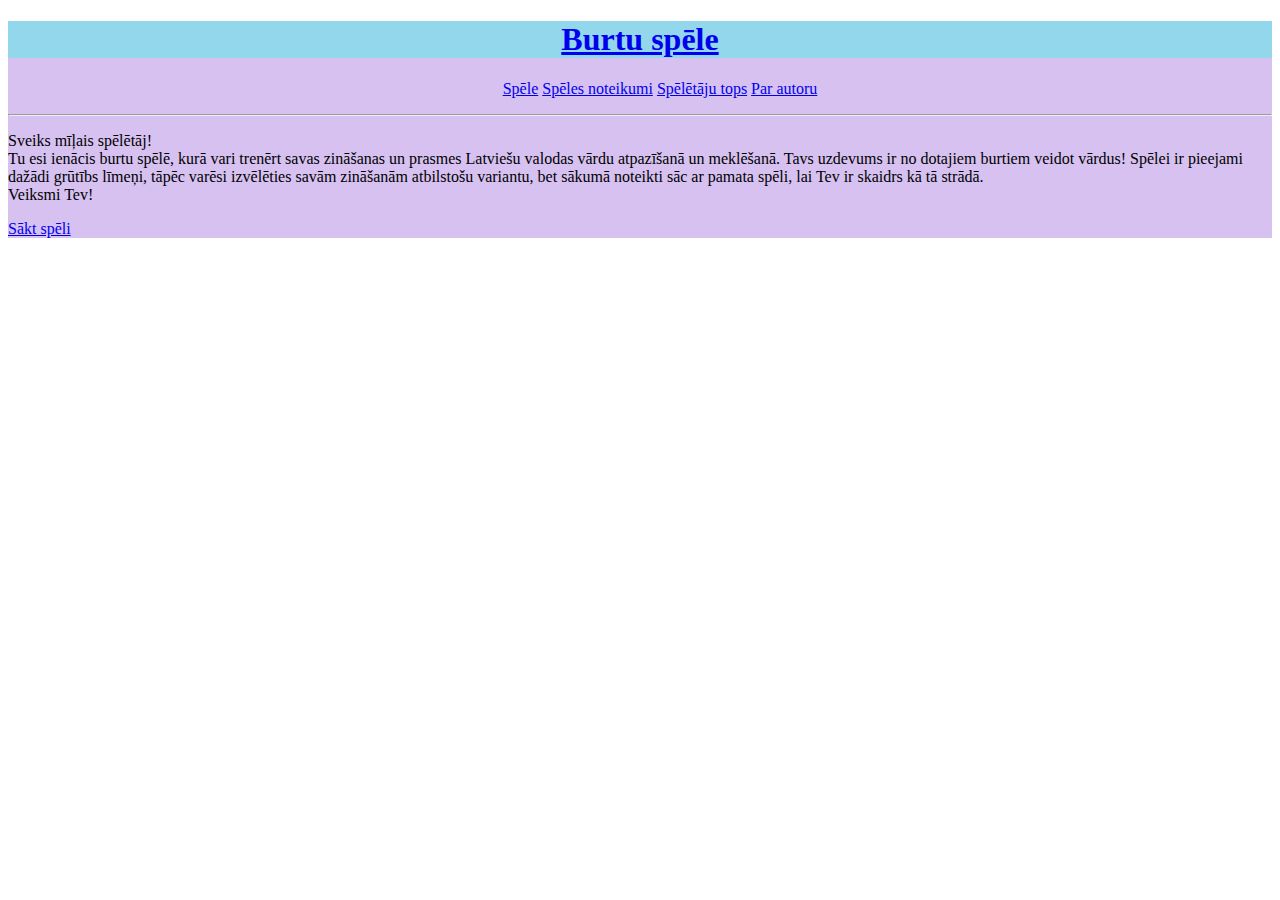
==== index.html @ c84737f3 "Update index.html" ====
<!DOCTYPE html>
<html lang="en">
<head>
    <link href="style.css" rel="stylesheet"> 
    <meta charset="UTF-8">
    <meta http-equiv="X-UA-Compatible" content="IE=edge">
    <meta name="viewport" content="width=device-width, initial-scale=1.0">
    <title>Burtu spēle</title>
</head>  
<body>
    <div class="wrapper">
        <div class="header">
            <h1>
                <a href="index.html">
                    Burtu spēle
                </a>
            </h1>
            <ul> 
                <li>
                    <a href="spele.html"> 
                        Spēle
                    </a>
                </li>
                <li> 
                    <a href="noteikumi.html">
                        Spēles noteikumi
                    </a>
                </li>
                <li>
                    <a href="tops.html">
                        Spēlētāju tops
                    </a>
                </li>
                <li>
                    <a href="Autors.html">
                        Par autoru
                    </a>
                </li>
            </ul>
            <hr>
        </div> <!--Šajā vietā beidzas head daļa-->

        <div class="content">
            <p> Sveiks mīļais spēlētāj! <br> Tu esi ienācis burtu spēlē, kurā vari trenērt savas zināšanas un prasmes Latviešu valodas vārdu atpazīšanā un meklēšanā.
            Tavs uzdevums ir no dotajiem burtiem veidot vārdus! Spēlei ir pieejami dažādi grūtībs līmeņi, tāpēc varēsi izvēlēties savām zināšanām atbilstošu variantu, bet sākumā noteikti sāc ar pamata spēli, lai Tev ir skaidrs kā tā strādā. <br> Veiksmi Tev!</p>
               <p> 
                   <a href="spele.html">
                       Sākt spēli
                   </a>
               </p> 
        </div>
    </div>
</body>
</html>
---- style.css ----
.wrapper {
    background: rgb(214, 193, 241);}
h1 
{text-align: center;
background: rgb(147, 215, 236);}
ul 
{text-align: center;}
li 
{display: inline-block;}
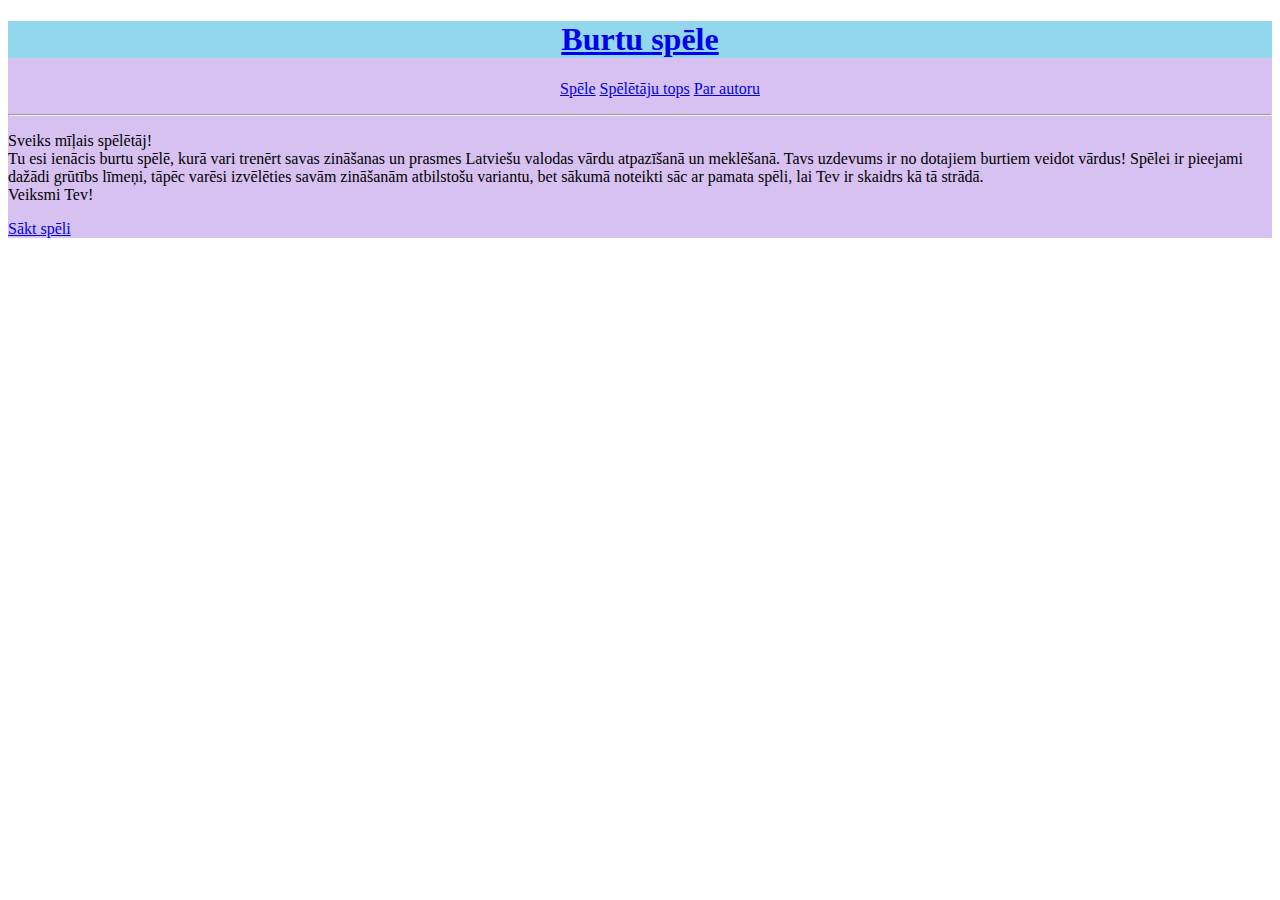
==== commit cbaca12a: "Update index.html" ====
--- a/index.html
+++ b/index.html
@@ -19,11 +19,6 @@
                 <li>
                     <a href="spele.html"> 
                         Spēle
-                    </a>
-                </li>
-                <li> 
-                    <a href="noteikumi.html">
-                        Spēles noteikumi
                     </a>
                 </li>
                 <li>
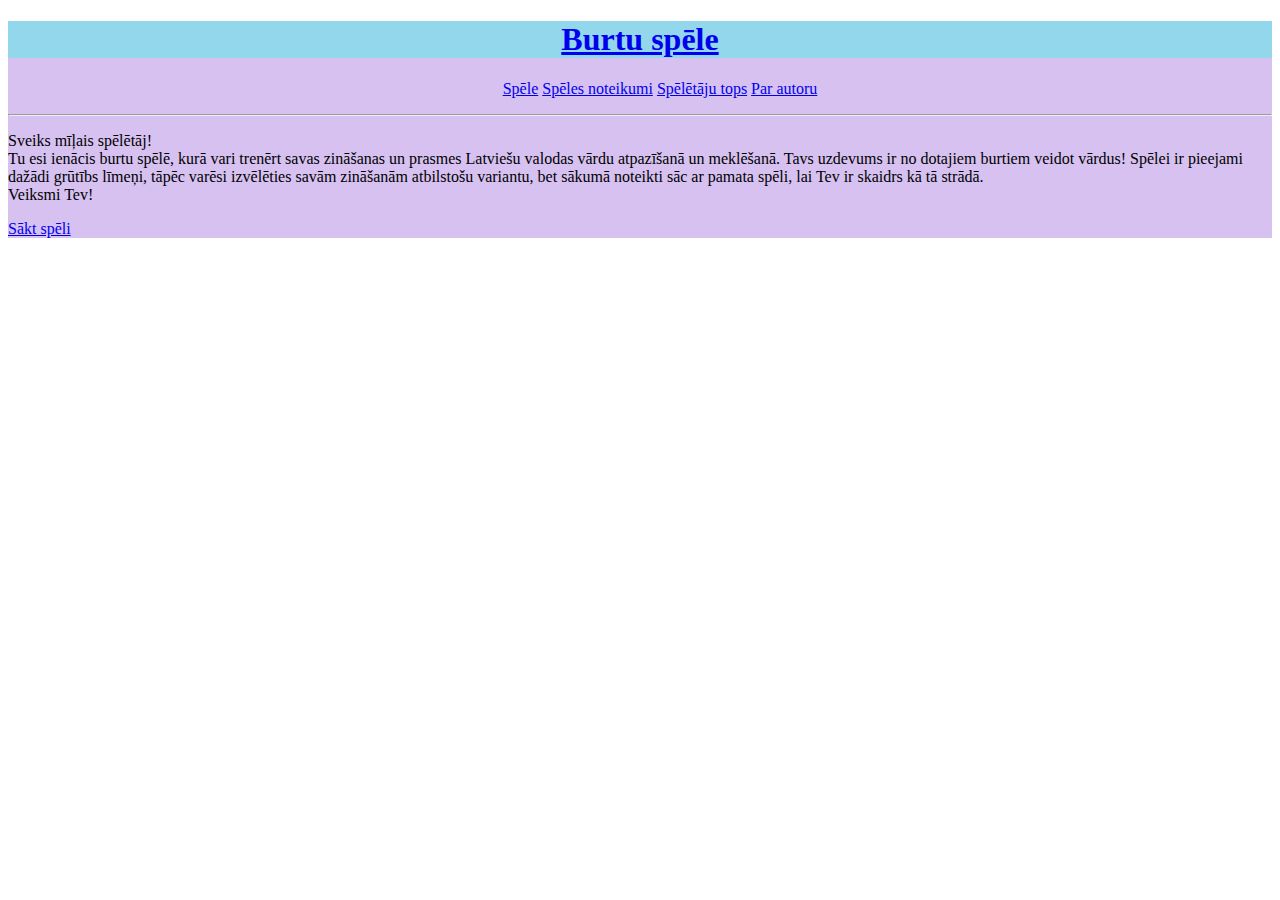
==== commit 6ba3983f: "Update index.html" ====
--- a/index.html
+++ b/index.html
@@ -19,6 +19,11 @@
                 <li>
                     <a href="spele.html"> 
                         Spēle
+                    </a>
+                </li>
+                <li> 
+                    <a href="noteikumi.html">
+                        Spēles noteikumi
                     </a>
                 </li>
                 <li>
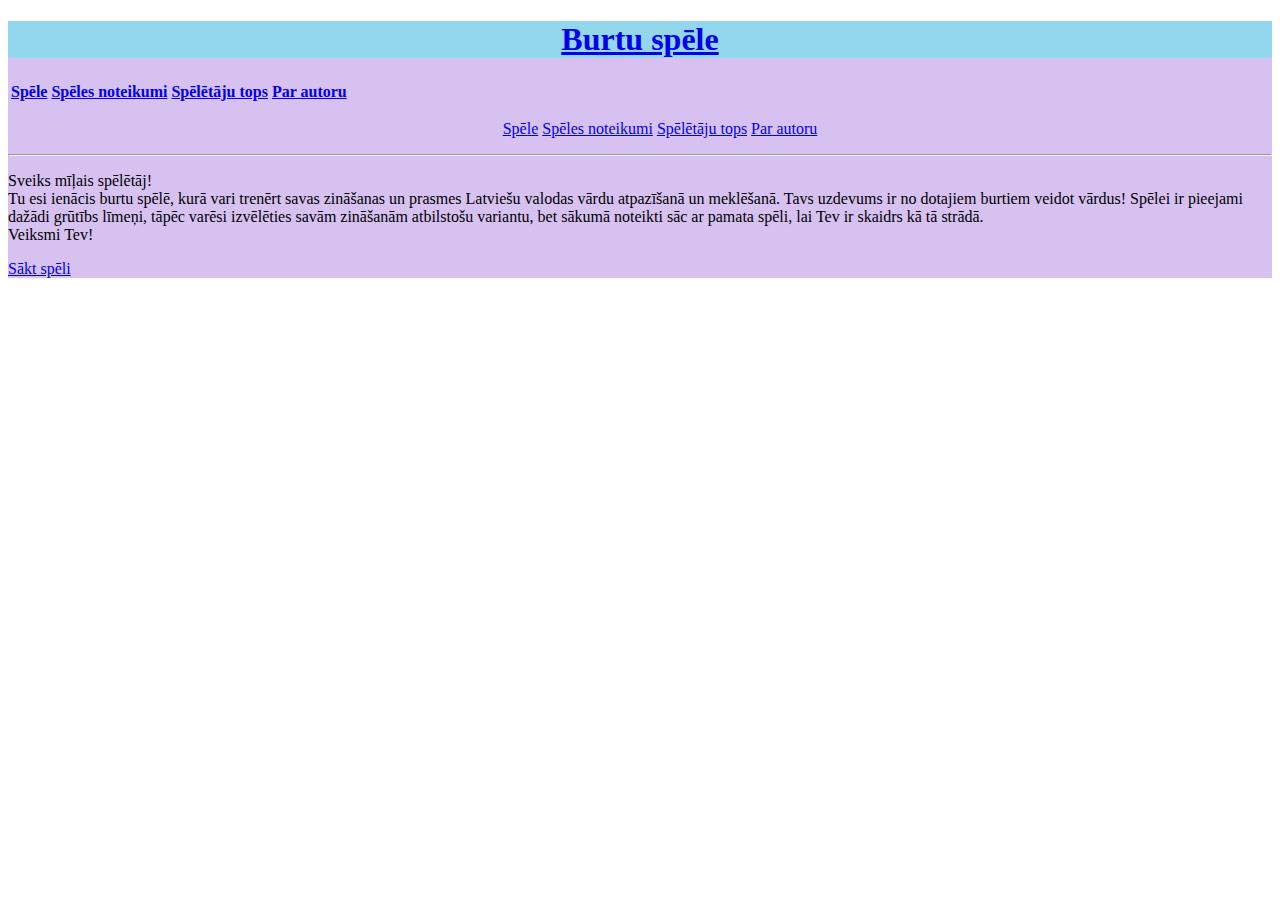
==== commit 7e9706b3: "Update index.html" ====
--- a/index.html
+++ b/index.html
@@ -15,6 +15,30 @@
                     Burtu spēle
                 </a>
             </h1>
+            <table>
+                <tr>
+                    <th>
+                        <a href="spele.html"> 
+                            Spēle
+                        </a>
+                    </th>
+                    <th>
+                        <a href="noteikumi.html">
+                            Spēles noteikumi
+                        </a>   
+                    </th>
+                    <th>
+                        <a href="tops.html">
+                            Spēlētāju tops
+                        </a>
+                    </th>
+                    <th>
+                        <a href="Autors.html">
+                            Par autoru
+                        </a> 
+                    </th>
+                </tr>
+            </table>
             <ul> 
                 <li>
                     <a href="spele.html"> 
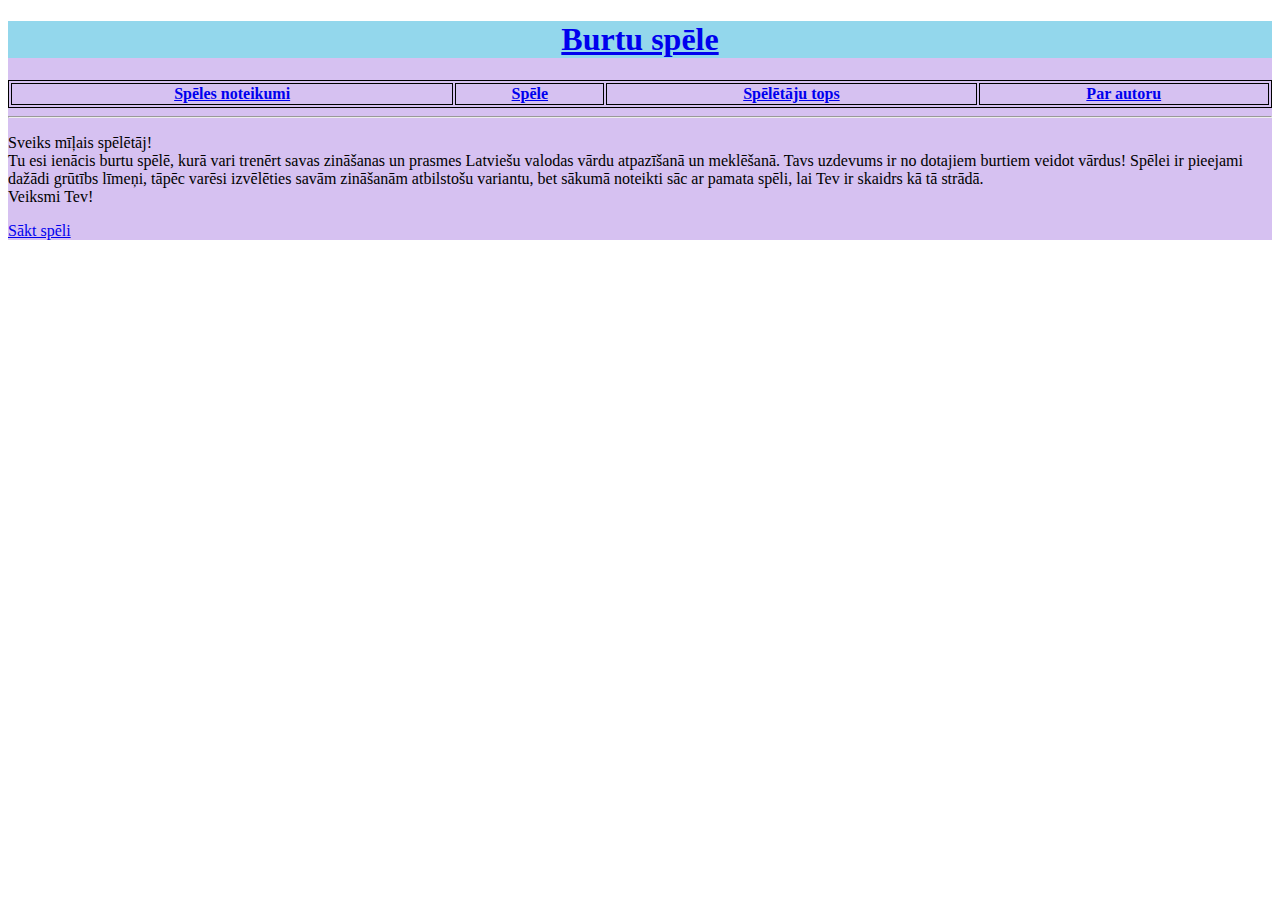
==== commit f287739b: "Update index.html" ====
--- a/index.html
+++ b/index.html
@@ -18,14 +18,14 @@
             <table>
                 <tr>
                     <th>
+                        <a href="noteikumi.html">
+                            Spēles noteikumi
+                        </a>   
+                    </th>
+                    <th>
                         <a href="spele.html"> 
                             Spēle
                         </a>
-                    </th>
-                    <th>
-                        <a href="noteikumi.html">
-                            Spēles noteikumi
-                        </a>   
                     </th>
                     <th>
                         <a href="tops.html">
@@ -39,28 +39,7 @@
                     </th>
                 </tr>
             </table>
-            <ul> 
-                <li>
-                    <a href="spele.html"> 
-                        Spēle
-                    </a>
-                </li>
-                <li> 
-                    <a href="noteikumi.html">
-                        Spēles noteikumi
-                    </a>
-                </li>
-                <li>
-                    <a href="tops.html">
-                        Spēlētāju tops
-                    </a>
-                </li>
-                <li>
-                    <a href="Autors.html">
-                        Par autoru
-                    </a>
-                </li>
-            </ul>
+            
             <hr>
         </div> <!--Šajā vietā beidzas head daļa-->
 
--- a/style.css
+++ b/style.css
@@ -7,3 +7,10 @@
 {text-align: center;}
 li 
 {display: inline-block;}
+table, th, td 
+{ 
+    border: 1px solid;
+}
+table 
+{ width: 100%;
+text-align: center;}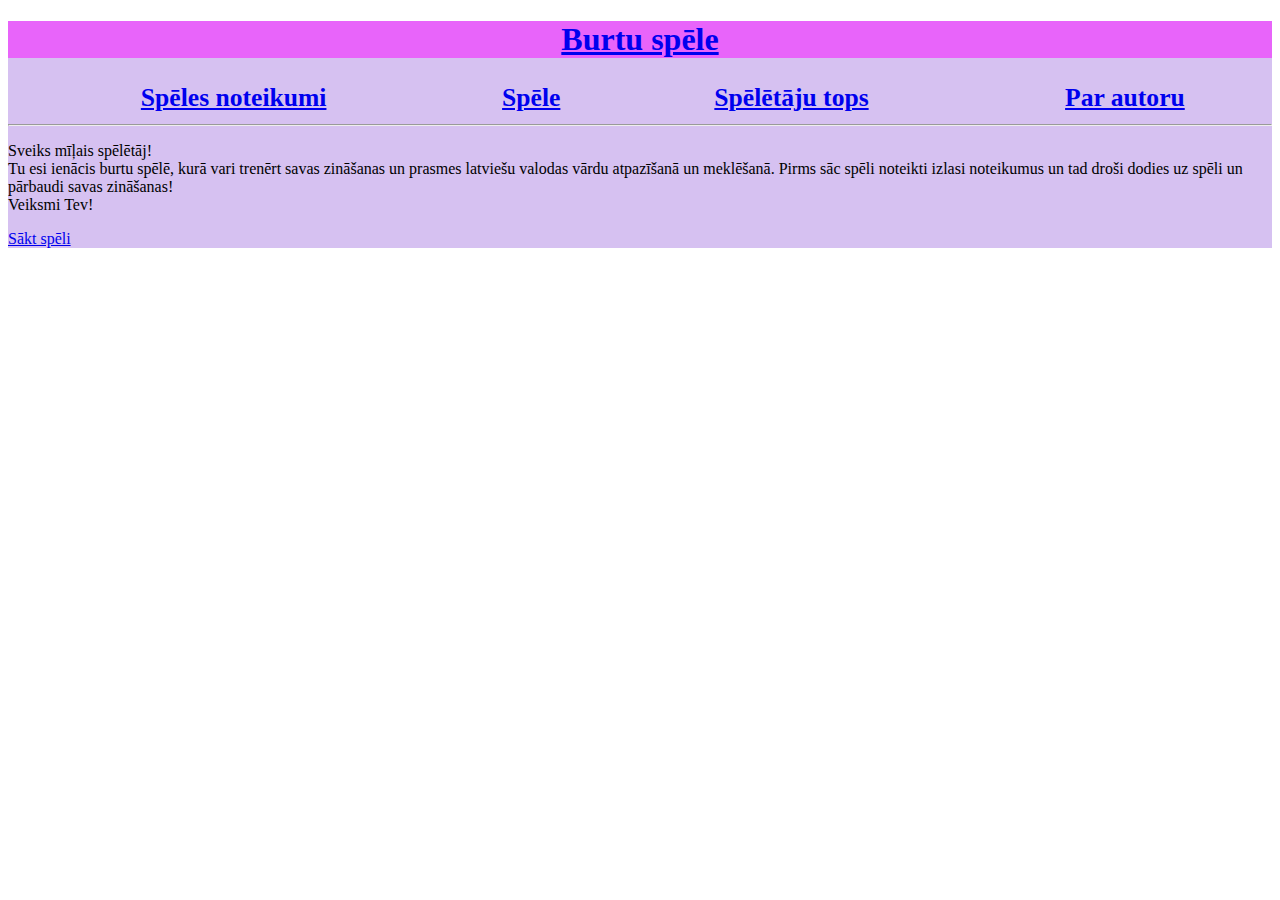
==== commit a051514b: "Update index.html" ====
--- a/index.html
+++ b/index.html
@@ -39,13 +39,13 @@
                     </th>
                 </tr>
             </table>
-            
+
             <hr>
         </div> <!--Šajā vietā beidzas head daļa-->
 
         <div class="content">
-            <p> Sveiks mīļais spēlētāj! <br> Tu esi ienācis burtu spēlē, kurā vari trenērt savas zināšanas un prasmes Latviešu valodas vārdu atpazīšanā un meklēšanā.
-            Tavs uzdevums ir no dotajiem burtiem veidot vārdus! Spēlei ir pieejami dažādi grūtībs līmeņi, tāpēc varēsi izvēlēties savām zināšanām atbilstošu variantu, bet sākumā noteikti sāc ar pamata spēli, lai Tev ir skaidrs kā tā strādā. <br> Veiksmi Tev!</p>
+            <p> Sveiks mīļais spēlētāj! <br> Tu esi ienācis burtu spēlē, kurā vari trenērt savas zināšanas un prasmes latviešu valodas vārdu atpazīšanā un meklēšanā.
+            Pirms sāc spēli noteikti izlasi noteikumus un tad droši dodies uz spēli un pārbaudi savas zināšanas! <br> Veiksmi Tev!</p>
                <p> 
                    <a href="spele.html">
                        Sākt spēli
--- a/style.css
+++ b/style.css
@@ -1,16 +1,17 @@
 .wrapper {
-    background: rgb(214, 193, 241);}
+    background-color: rgb(214, 193, 241);}
 h1 
 {text-align: center;
-background: rgb(147, 215, 236);}
+background-color: rgb(232, 100, 250);}
 ul 
 {text-align: center;}
 li 
 {display: inline-block;}
 table, th, td 
 { 
-    border: 1px solid;
+    border-style: none;
 }
 table 
 { width: 100%;
-text-align: center;}+text-align: center;
+font-size: 160%;}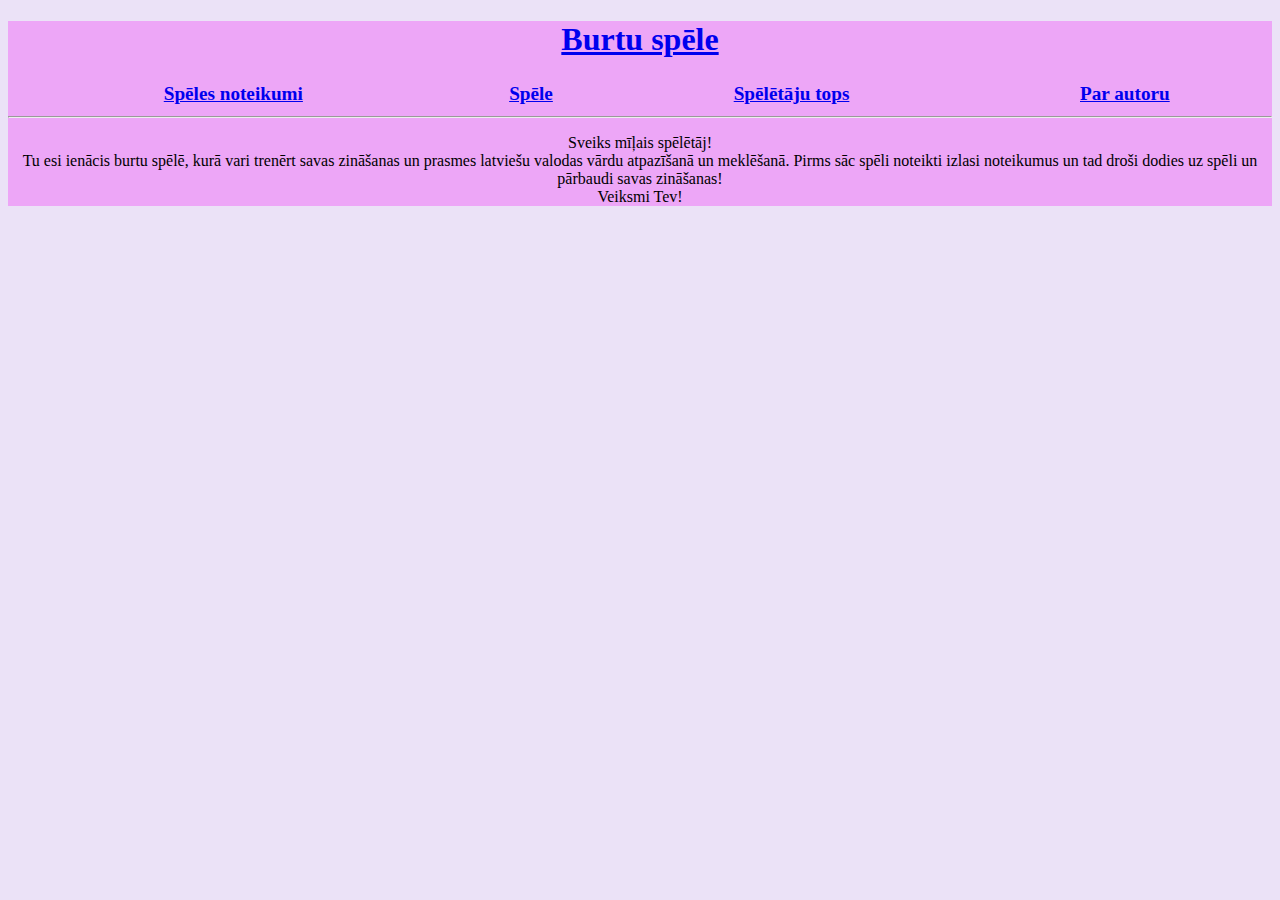
==== commit 90c49439: "Update index.html" ====
--- a/index.html
+++ b/index.html
@@ -46,11 +46,7 @@
         <div class="content">
             <p> Sveiks mīļais spēlētāj! <br> Tu esi ienācis burtu spēlē, kurā vari trenērt savas zināšanas un prasmes latviešu valodas vārdu atpazīšanā un meklēšanā.
             Pirms sāc spēli noteikti izlasi noteikumus un tad droši dodies uz spēli un pārbaudi savas zināšanas! <br> Veiksmi Tev!</p>
-               <p> 
-                   <a href="spele.html">
-                       Sākt spēli
-                   </a>
-               </p> 
+               
         </div>
     </div>
 </body>
--- a/style.css
+++ b/style.css
@@ -1,8 +1,14 @@
-.wrapper {
-    background-color: rgb(214, 193, 241);}
-h1 
+body {
+    background-color: rgb(235, 226, 247);
+}
+
+.content {
+    font-size: medium ;
+    text-align: center;
+}
+.wrapper 
 {text-align: center;
-background-color: rgb(232, 100, 250);}
+background: rgb(237, 166, 247);}
 ul 
 {text-align: center;}
 li 
@@ -12,6 +18,6 @@
     border-style: none;
 }
 table 
-{ width: 100%;
+{ width: 100%;  
 text-align: center;
-font-size: 160%;}+font-size: 120%;}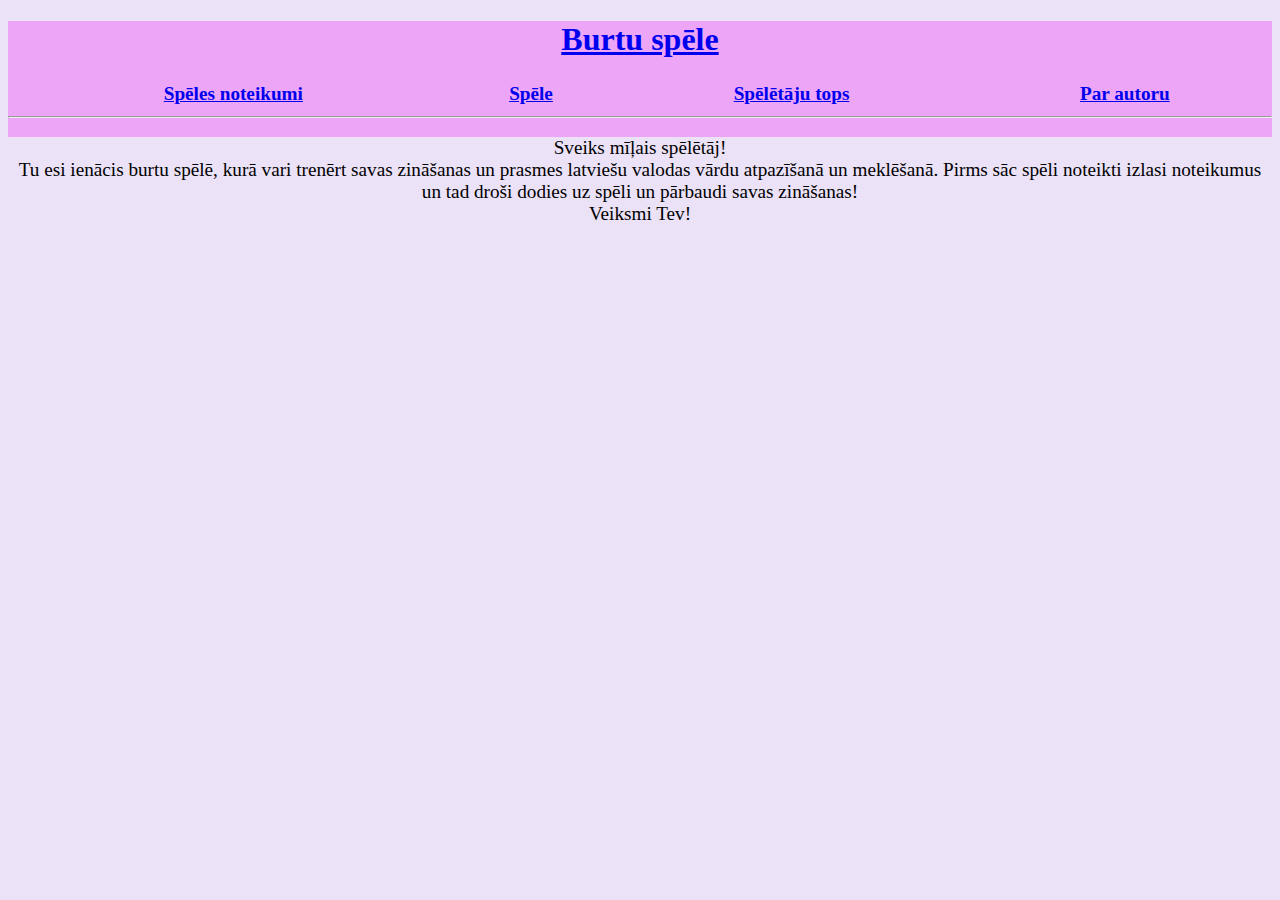
==== commit 9f953c2c: "Update index.html" ====
--- a/index.html
+++ b/index.html
@@ -33,7 +33,7 @@
                         </a>
                     </th>
                     <th>
-                        <a href="Autors.html">
+                        <a href="autors.html">
                             Par autoru
                         </a> 
                     </th>
--- a/style.css
+++ b/style.css
@@ -3,16 +3,14 @@
 }
 
 .content {
-    font-size: medium ;
+    font-size: 120% ;
     text-align: center;
-}
+    background-color: rgb(235, 226, 247);}
 .wrapper 
 {text-align: center;
-background: rgb(237, 166, 247);}
-ul 
-{text-align: center;}
-li 
-{display: inline-block;}
+background: rgb(237, 166, 247);
+line-height: 1,5 ;}
+
 table, th, td 
 { 
     border-style: none;
